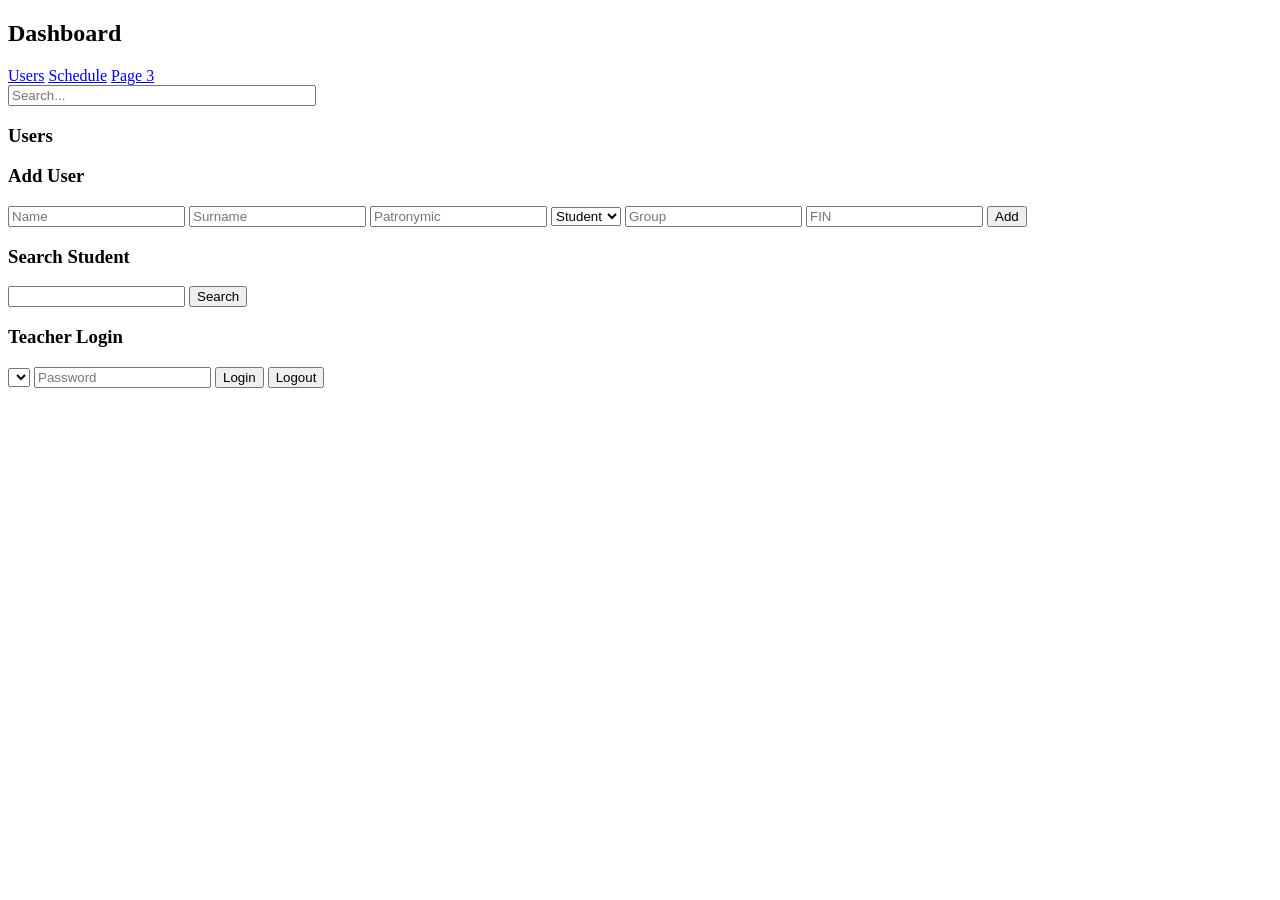
==== WebApplicatioBoard/wwwroot/index.html @ 1bfaf034 "Initial commit" ====
﻿<!DOCTYPE html>
<html>
<head>
    <title>Dashboard</title>
    <link rel="stylesheet" href="/style.css">
</head>

<body>

<div class="sidebar">
    <h2>Dashboard</h2>

    <a href="/index.html" class="active">Users</a>
    <a href="/schedule.html">Schedule</a>
    <a href="/page3.html">Page 3</a>
</div>

<div class="main">

    <div class="topbar">
        <input placeholder="Search..." style="width: 300px;">
    </div>

    <div class="card">
        <h3>Users</h3>
        <div id="usersTable"></div>
    </div>

    <div class="card">
        <h3>Add User</h3>

        <input id="name" placeholder="Name">
        <input id="surname" placeholder="Surname">
        <input id="patronymic" placeholder="Patronymic">

        <select id="role">
            <option value="student">Student</option>
            <option value="teacher">Teacher</option>
        </select>

        <input id="group" placeholder="Group">
        <input id="fin" placeholder="FIN">

        <button onclick="addUser()">Add</button>
    </div>

    <div class="card">
        <h3>Search Student</h3>
        <input id="search">
        <button onclick="searchStudent()">Search</button>
        <div id="searchResult"></div>
    </div>

    <div class="card">
        <h3>Teacher Login</h3>
        <select id="loginTeacher"></select>
        <input id="loginPassword" placeholder="Password">
        <button onclick="loginTeacher()">Login</button>
        <button id="logoutBtn" onclick="logout()">Logout</button>
    </div>

</div>


<script src="/data.js"></script>
<script src="/script.js"></script>

</body>
</html>
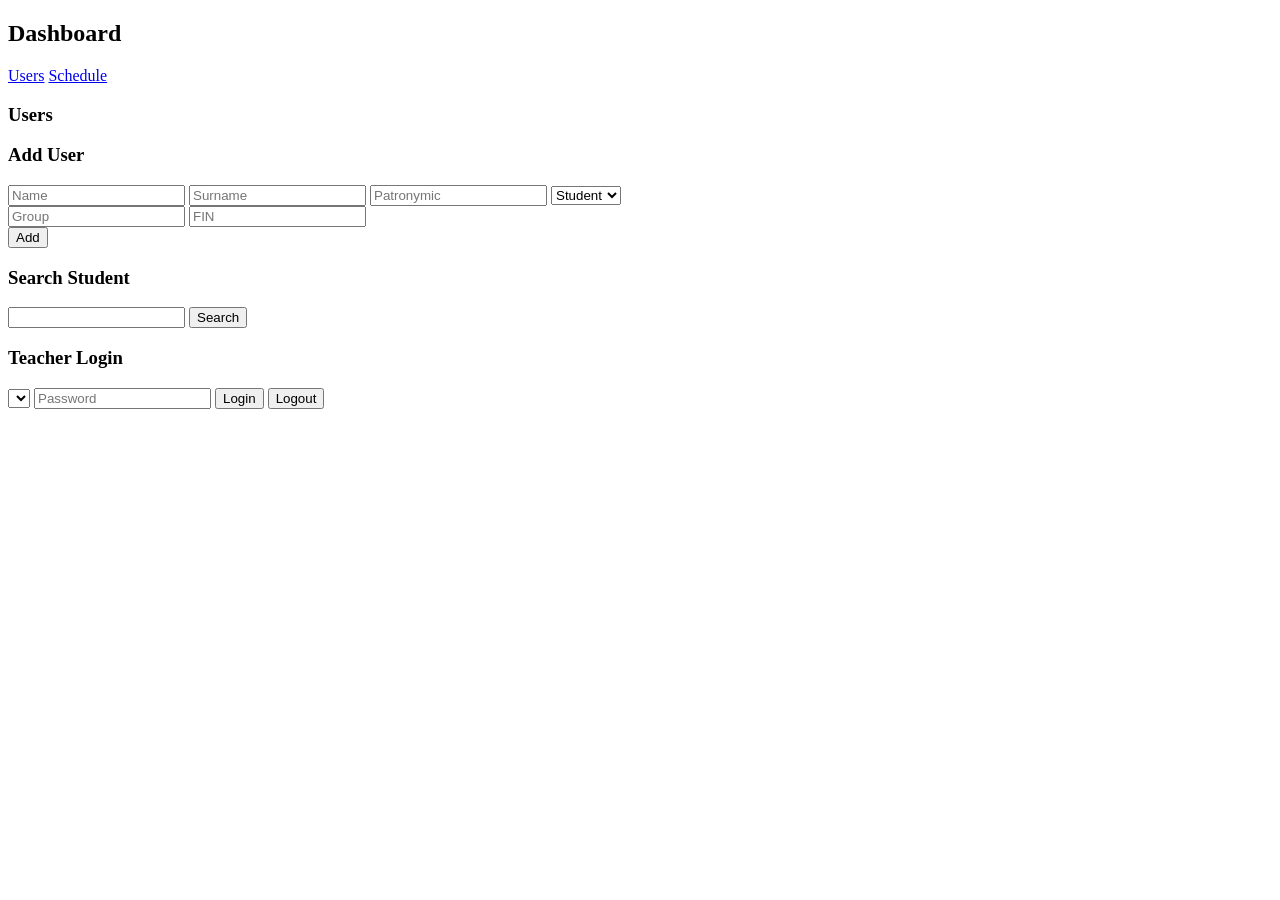
==== commit 04d67d5f: "edit,delete were added" ====
--- a/WebApplicatioBoard/wwwroot/index.html
+++ b/WebApplicatioBoard/wwwroot/index.html
@@ -12,14 +12,13 @@
 
     <a href="/index.html" class="active">Users</a>
     <a href="/schedule.html">Schedule</a>
-    <a href="/page3.html">Page 3</a>
 </div>
 
 <div class="main">
 
-    <div class="topbar">
-        <input placeholder="Search..." style="width: 300px;">
-    </div>
+<!--    <div class="topbar">-->
+<!--        <input placeholder="Search..." style="width: 300px;">-->
+<!--    </div>-->
 
     <div class="card">
         <h3>Users</h3>
@@ -33,17 +32,25 @@
         <input id="surname" placeholder="Surname">
         <input id="patronymic" placeholder="Patronymic">
 
-        <select id="role">
+        <select id="role" onchange="toggleRoleFields()">
             <option value="student">Student</option>
             <option value="teacher">Teacher</option>
         </select>
 
-        <input id="group" placeholder="Group">
-        <input id="fin" placeholder="FIN">
+        <!-- STUDENT FIELDS -->
+        <div id="studentFields">
+            <input id="group" placeholder="Group">
+            <input id="fin" placeholder="FIN">
+        </div>
+
+        <!-- TEACHER FIELDS -->
+        <div id="teacherFields" style="display:none;">
+            <input id="subjects" placeholder="Subjects (comma separated)">
+            <input id="password" placeholder="Password">
+        </div>
 
         <button onclick="addUser()">Add</button>
     </div>
-
     <div class="card">
         <h3>Search Student</h3>
         <input id="search">
